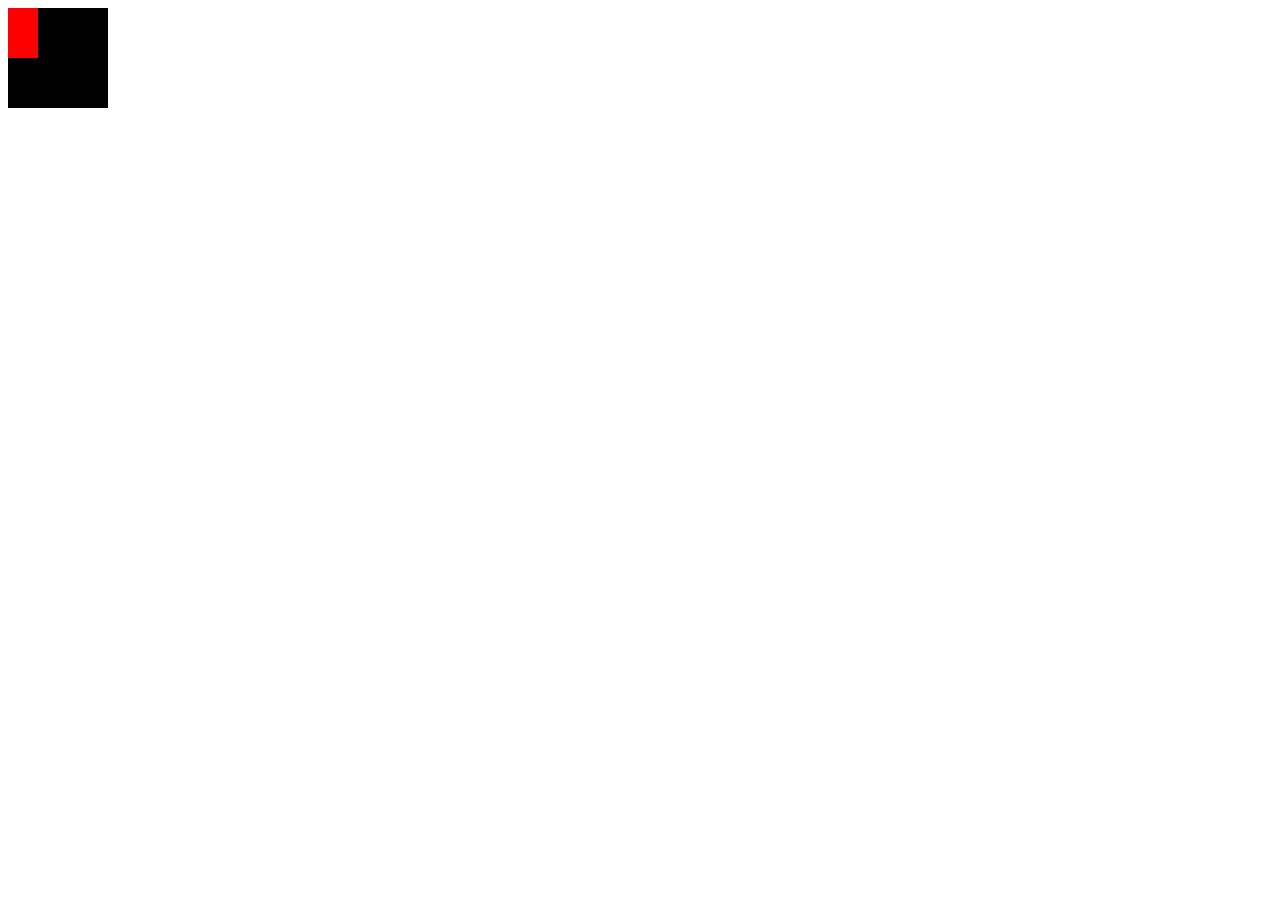
==== CSS/index3.html @ 3ce0d22e "My HTML And CSS Code" ====
<!DOCTYPE html>
<html lang="en">
<head>
    <meta charset="UTF-8">
    <meta name="viewport" content="width=device-width, initial-scale=1.0">
    <title>CSS Level 3</title>
    <link rel="Stylesheet" href="style3.css">
</head>
<body>
    <div id="box1">
        
        <div id="box2">
            
        </div>
    </div>
</body>
</html>
---- CSS/style3.css ----
#box1{
    height:100px;
    width:100px;
    background-color:black;
    
}
#box2{
    height:50px;
    width:30%;
    background-color:Red;

}
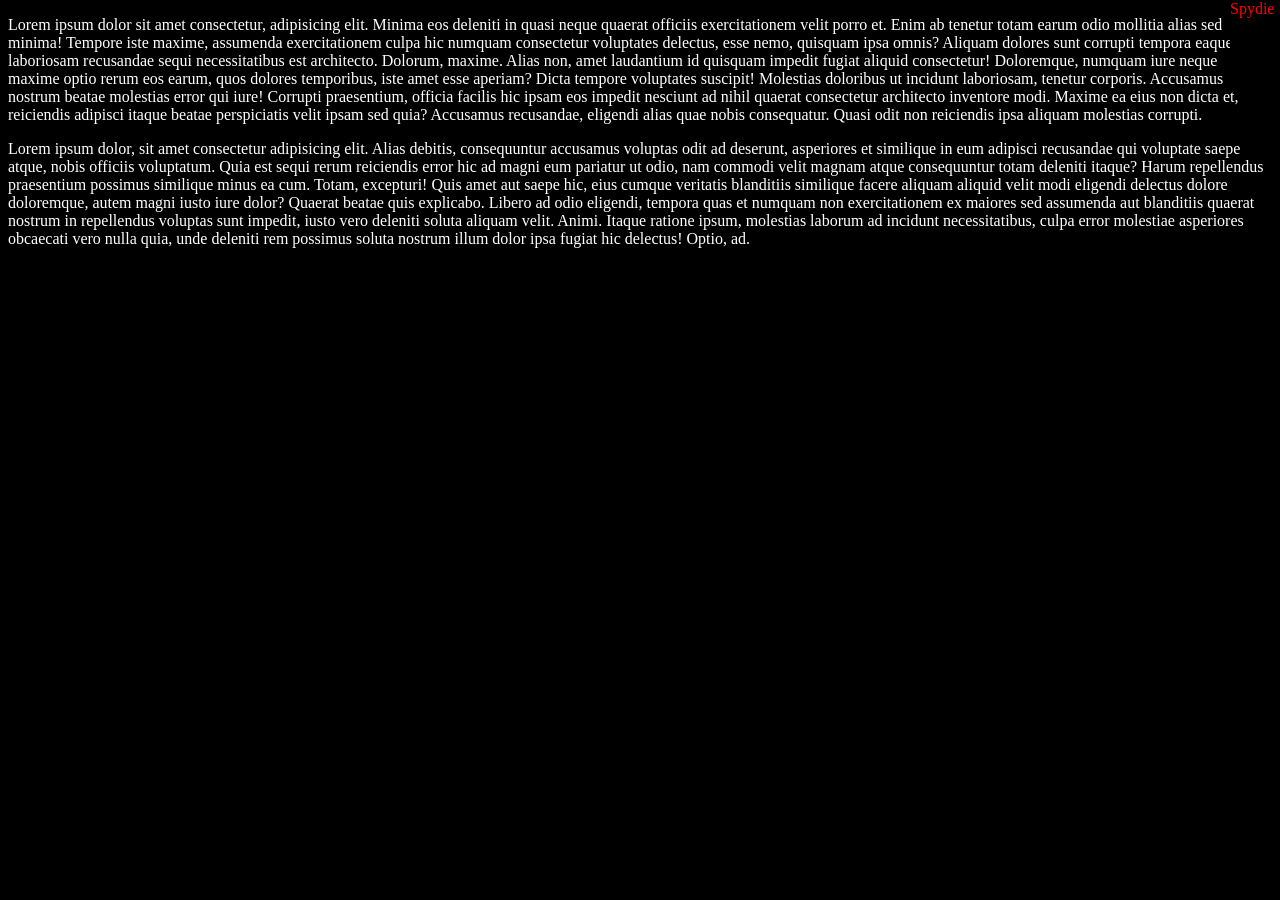
==== commit c24e9e00: "css level 4" ====
--- a/CSS/index3.html
+++ b/CSS/index3.html
@@ -7,11 +7,18 @@
     <link rel="Stylesheet" href="style3.css">
 </head>
 <body>
-    <div id="box1">
-        
-        <div id="box2">
-            
-        </div>
-    </div>
-</body>
-</html>+    <p>Lorem ipsum dolor sit amet consectetur, adipisicing elit. Minima eos deleniti in quasi neque quaerat officiis exercitationem velit porro et. Enim ab tenetur totam earum odio mollitia alias sed minima!
+    Tempore iste maxime, assumenda exercitationem culpa hic numquam consectetur voluptates delectus, esse nemo, quisquam ipsa omnis? Aliquam dolores sunt corrupti tempora eaque laboriosam recusandae sequi necessitatibus est architecto. Dolorum, maxime.
+    Alias non, amet laudantium id quisquam impedit fugiat aliquid consectetur! Doloremque, numquam iure neque maxime optio rerum eos earum, quos dolores temporibus, iste amet esse aperiam? Dicta tempore voluptates suscipit!
+    Molestias doloribus ut incidunt laboriosam, tenetur corporis. Accusamus nostrum beatae molestias error qui iure! Corrupti praesentium, officia facilis hic ipsam eos impedit nesciunt ad nihil quaerat consectetur architecto inventore modi.
+    Maxime ea eius non dicta et, reiciendis adipisci itaque beatae perspiciatis velit ipsam sed quia? Accusamus recusandae, eligendi alias quae nobis consequatur. Quasi odit non reiciendis ipsa aliquam molestias corrupti.
+</p>
+    <div id="b1" style="color:red">Spydie</div>
+    <P>Lorem ipsum dolor, sit amet consectetur adipisicing elit. Alias debitis, consequuntur accusamus voluptas odit ad deserunt, asperiores et similique in eum adipisci recusandae qui voluptate saepe atque, nobis officiis voluptatum.
+    Quia est sequi rerum reiciendis error hic ad magni eum pariatur ut odio, nam commodi velit magnam atque consequuntur totam deleniti itaque? Harum repellendus praesentium possimus similique minus ea cum.
+    Totam, excepturi! Quis amet aut saepe hic, eius cumque veritatis blanditiis similique facere aliquam aliquid velit modi eligendi delectus dolore doloremque, autem magni iusto iure dolor? Quaerat beatae quis explicabo.
+    Libero ad odio eligendi, tempora quas et numquam non exercitationem ex maiores sed assumenda aut blanditiis quaerat nostrum in repellendus voluptas sunt impedit, iusto vero deleniti soluta aliquam velit. Animi.
+    Itaque ratione ipsum, molestias laborum ad incidunt necessitatibus, culpa error molestiae asperiores obcaecati vero nulla quia, unde deleniti rem possimus soluta nostrum illum dolor ipsa fugiat hic delectus! Optio, ad.
+
+    </P>
+    </html>
--- a/CSS/style3.css
+++ b/CSS/style3.css
@@ -1,12 +1,16 @@
-#box1{
-    height:100px;
-    width:100px;
-    background-color:black;
+*{
+ background-color:black;
+ color:white;   
     
+    
+}#b1{
+    height:50px;
+    width:50px;
+    background-image: url("Spyde_photo.jpg");
+    background-size:cover;
+    position:fixed;
+    right: 0;
+    top:0;
 }
-#box2{
-    height:50px;
-    width:30%;
-    background-color:Red;
 
-}+
